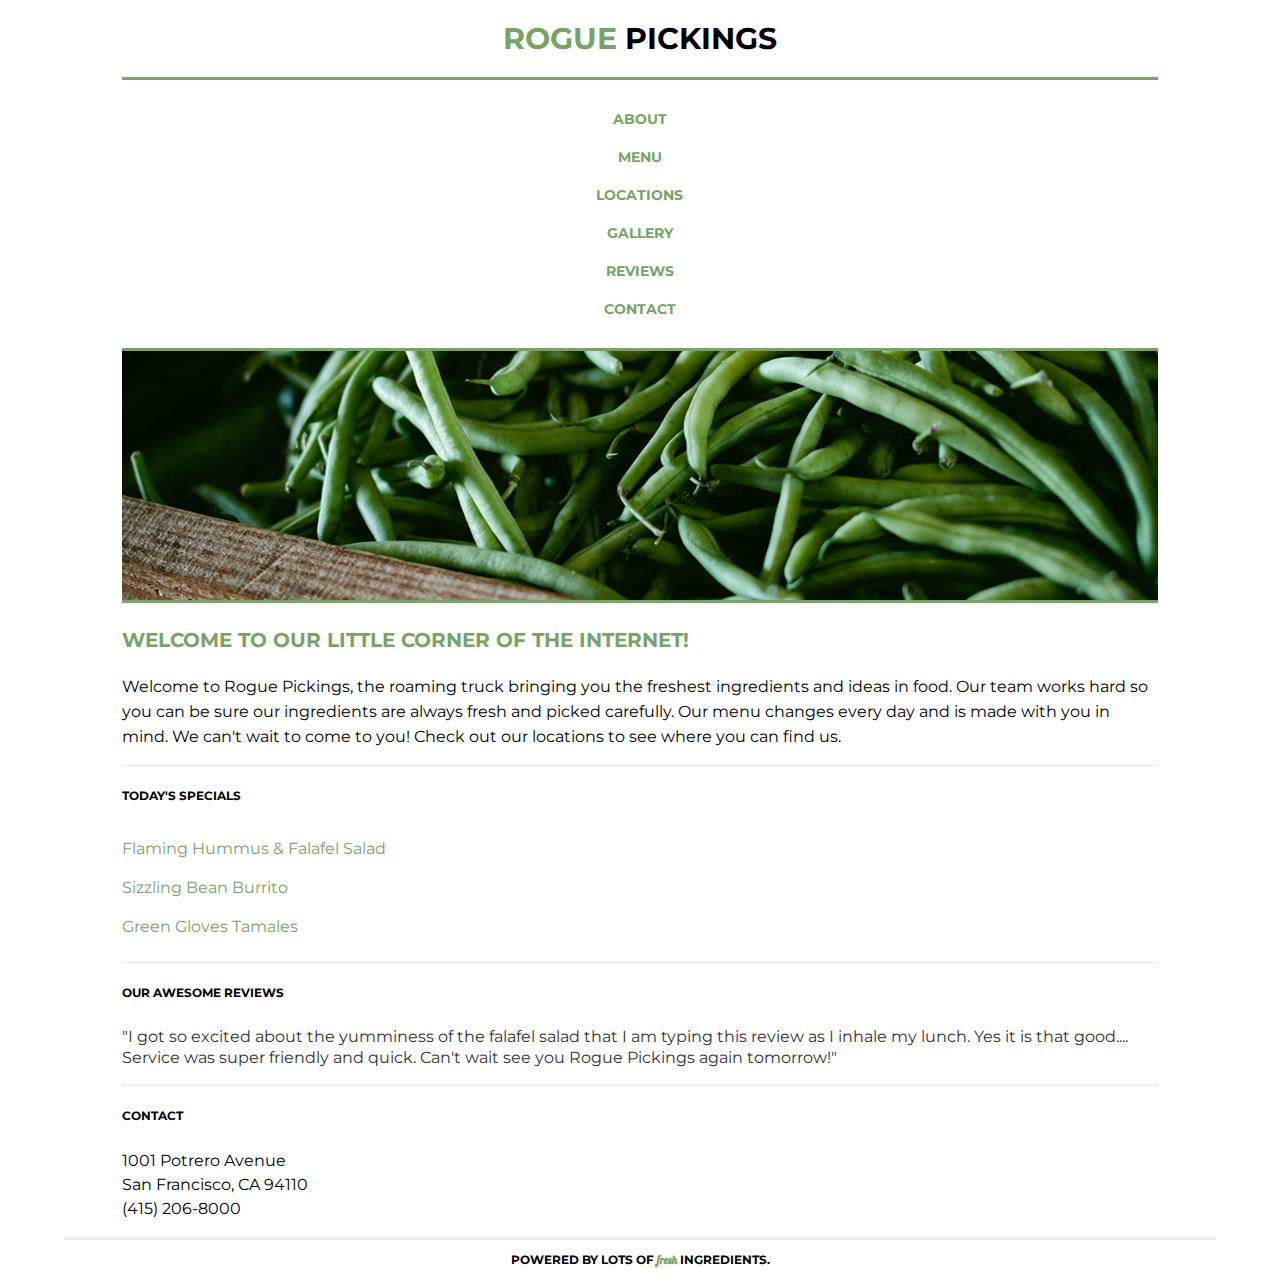
==== index.html @ 43f6f068 "Initial commit" ====
<!doctype html>
<html lang="en">

<head>
    <meta charset="utf-8">
    <meta http-equiv="x-ua-compatible" content="ie=edge">
    <title>Rogue Pickings | Brush Up Those Skills!</title>
    <meta name="viewport" content="width=device-width, initial-scale=1, shrink-to-fit=no">
    <link rel="stylesheet" href="css/normalize.css">
    <link rel="stylesheet" href="css/main.css">
    <link href="https://fonts.googleapis.com/css?family=Montserrat:400,700" rel="stylesheet">
    <link href="https://fonts.googleapis.com/css2?family=Galada&display=swap" rel="stylesheet">
</head>

<body>
    <div class="container">
        <header>
            <h1><span>rogue</span> pickings</h1>
            <nav>
                <ul>
                    <li>
                        <a href="">About</a>
                    </li>
                    <li>
                        <a href="">Menu</a>
                    </li>
                    <li>
                        <a href="">Locations</a>
                    </li>
                    <li>
                        <a href="">Gallery</a>
                    </li>
                    <li>
                        <a href="">Reviews</a>
                    </li>
                    <li>
                        <a href="">Contact</a>
                    </li>
                </ul>
            </nav>
        </header>
        <section class="top-section">
            <div class="main-image"><img src="img/download.jpg" alt="green beans" /></div>
            <div class="main-title">
                <h2>Welcome to our little corner of the internet!</h2>
                <p>Welcome to Rogue Pickings, the roaming truck bringing you the freshest ingredients and ideas in food.
                    Our team works hard so you can be sure our ingredients are always fresh and picked carefully. Our
                    menu changes every day and is made with you in mind. We can't wait to come to you! Check out our
                    locations to see where you can find us.</p>
            </div>
        </section>
        <section class="bottom-section">
            <div class="section-one">
                <h3>Today's Specials</h3>
                <ul class="menu">
                    <li>Flaming Hummus &amp; Falafel Salad</li>
                    <li>Sizzling Bean Burrito</li>
                    <li>Green Gloves Tamales</li>
                </ul>
            </div>
            <div class="section-two">
                <h3>Our Awesome Reviews</h3>
                <p class="reviews">"I got so excited about the yumminess of the falafel salad that I am typing this
                    review as I inhale my lunch. Yes it is that good.... Service was super friendly and quick. Can't
                    wait see you Rogue Pickings again tomorrow!"</p>
            </div>
            <div class="section-three">
                <h3>Contact</h3>
                <p class="address">1001 Potrero Avenue<br>
                    San Francisco, CA 94110<br>
                    (415) 206-8000 </p>
            </div>
        </section>
        <footer>
            <h3>Powered by lots of <span>fresh</span> ingredients.</h3>
        </footer>
    </div>
</body>

</html>
---- css/main.css ----
html {
  font-size: 16px;
}

body {
  display: flex;
  justify-content: center;
  align-items: center;
  font-size: 1em;
  font-family: 'Montserrat', Helvetica, Arial, sans-serif;
  width: 100%;
}

.container {
  display: flex;
  justify-content: center;
  align-items: center;
  flex-flow: row wrap;
  max-width: 1200px;
  width: 90%;
}

h1,
h2,
h3 {
  color: black;
  text-transform: uppercase;
  font-weight: 700;
}

h1 {
  font-size: 1.875em; 
}

h2 {
  font-size: 1.125em; 
}

h3 {
  font-size: .75em; 
}

p {
  font-size: .875em; 
  line-height: 21px;
}

header {
  display: flex;
  justify-content: center;
  align-items: center;
  flex-flow: row wrap;
  border-bottom: 3px solid #77a466;
  text-align: center;
  width: 90%;
}

header h1 {
  border-bottom: 3px solid #77a466;
  margin: 0;
  padding: 20px 0; 
  width: 100%;
}

header h1 span {
  color: #77a466;
}

header nav {
  padding: 20px; 
}

header nav ul {
  margin: 0;
  padding: 0;
  text-align: center;
}

header nav ul li {
  text-transform: uppercase;
  font-weight: 700;
  font-size: .875em; 
  padding: 10px 10px;
  display: block; 
}

header nav ul li a {
  text-decoration: none;
  color:#77a466;
}

.top-section,
.bottom-section {
  display: flex;
  justify-content: center;
  align-items: center;
  flex-flow: row wrap;
  width: 90%;
}

.main-image {
  height: auto;
	
}

.main-image img {
  width: 100%;
  border-bottom: 3px solid #77a466;
}

.main-title {
  height: auto;
	
}

.main-title h2 {
  font-size: 1.25em;
  text-align: left;
  padding: 5px 0;
  color: #77a466;
}

.main-title p {
  padding: 0;
  font-size: 1em; 
  line-height: 25px;
}

.section-one,
.section-two,
.section-three {
  width: 100%;
  height: auto;
  border-top: 1px solid #eee;
}

.section-one h3 {
  padding: 10px 0;
}

.section-two {
  border-top: 1px solid #eee;
  border-bottom: 1px solid #eee;
}

.section-two h3,
.section-three h3 {
  padding: 10px 0; 
}

.menu {
  list-style: none;
  padding: 0;
}
.menu li {
  padding: 10px 0;
  color:#77a466;
}

.reviews {
  color: #333;
  font-size: 1em; 
  line-height: 21px;
}

.address {
  font-size: 1em; 
  line-height: 24px;
}

footer {
  justify-content: center;
  align-items: center;
  border-top: 3px solid #eee;
  margin: 0 auto;
  text-align: center;
  width: 100%;
}

footer span {
  font-family: 'Galada', cursive;
  text-transform: lowercase;
  color: #77a466;
  font-size: .875em; 
}
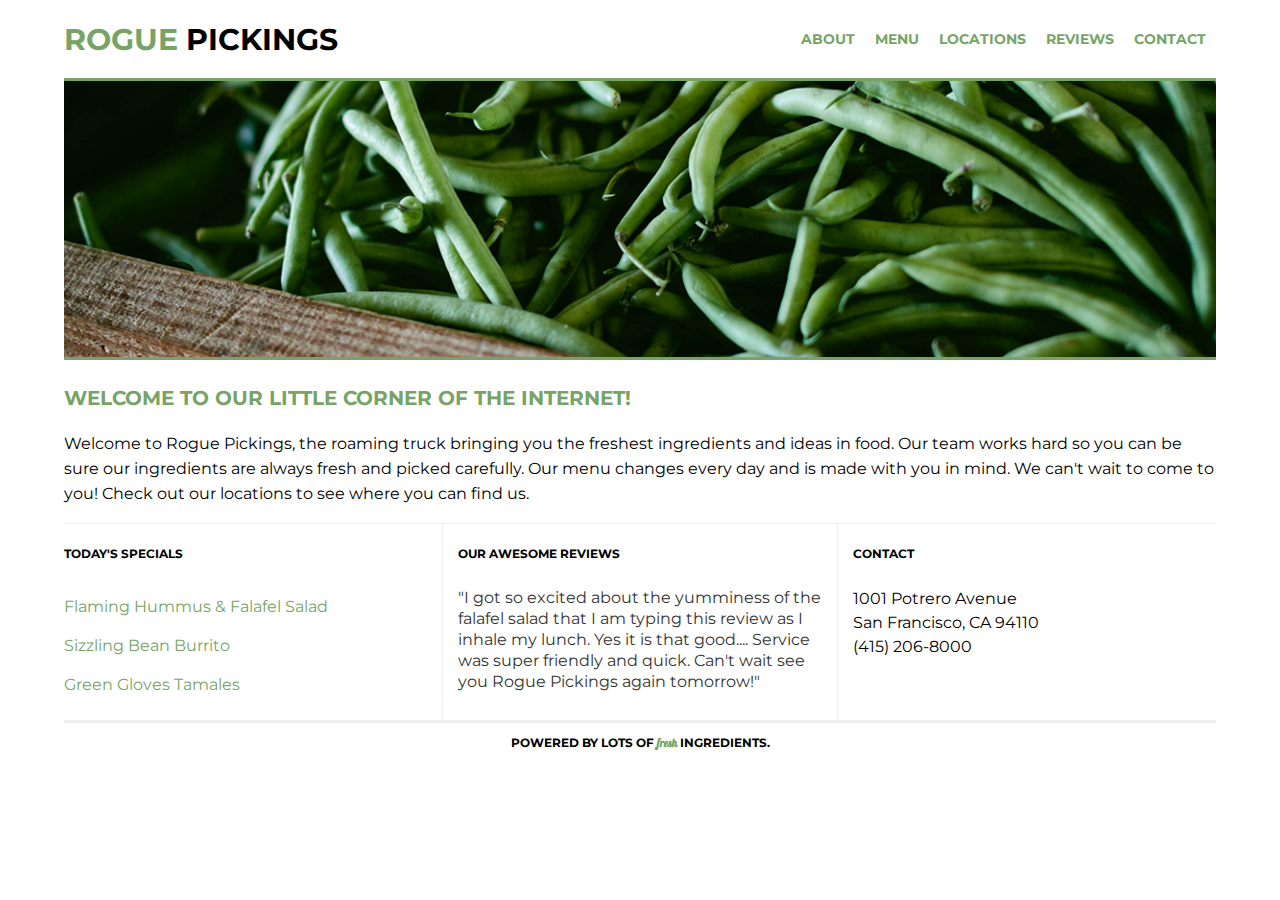
==== commit b5bbbddf: "Add Location and Menu pages and all nav links" ====
--- a/index.html
+++ b/index.html
@@ -4,7 +4,7 @@
 <head>
     <meta charset="utf-8">
     <meta http-equiv="x-ua-compatible" content="ie=edge">
-    <title>Rogue Pickings | Brush Up Those Skills!</title>
+    <title>Rogue Pickings | Food Truck Serving Up Fresh Food.</title>
     <meta name="viewport" content="width=device-width, initial-scale=1, shrink-to-fit=no">
     <link rel="stylesheet" href="css/normalize.css">
     <link rel="stylesheet" href="css/main.css">
@@ -19,28 +19,28 @@
             <nav>
                 <ul>
                     <li>
-                        <a href="">About</a>
+                        <a href="#about">About</a>
                     </li>
                     <li>
-                        <a href="">Menu</a>
+                        <a href="menu/index.html" target="_blank">Menu</a>
                     </li>
                     <li>
-                        <a href="">Locations</a>
+                        <a href="locations/index.html" target="_blank">Locations</a>
+                    </li>
+                    <!-- <li>
+                        <a href="">Gallery</a>
+                    </li> -->
+                    <li>
+                        <a href="#reviews">Reviews</a>
                     </li>
                     <li>
-                        <a href="">Gallery</a>
-                    </li>
-                    <li>
-                        <a href="">Reviews</a>
-                    </li>
-                    <li>
-                        <a href="">Contact</a>
+                        <a href="#contact">Contact</a>
                     </li>
                 </ul>
             </nav>
         </header>
         <section class="top-section">
-            <div class="main-image"><img src="img/download.jpg" alt="green beans" /></div>
+            <div id="about" class="main-image"><img src="img/download.jpg" alt="green beans" /></div>
             <div class="main-title">
                 <h2>Welcome to our little corner of the internet!</h2>
                 <p>Welcome to Rogue Pickings, the roaming truck bringing you the freshest ingredients and ideas in food.
@@ -58,13 +58,13 @@
                     <li>Green Gloves Tamales</li>
                 </ul>
             </div>
-            <div class="section-two">
+            <div id="reviews" class="section-two">
                 <h3>Our Awesome Reviews</h3>
-                <p class="reviews">"I got so excited about the yumminess of the falafel salad that I am typing this
+                <p class="awesome-reviews">"I got so excited about the yumminess of the falafel salad that I am typing this
                     review as I inhale my lunch. Yes it is that good.... Service was super friendly and quick. Can't
                     wait see you Rogue Pickings again tomorrow!"</p>
             </div>
-            <div class="section-three">
+            <div id="contact" class="section-three" >
                 <h3>Contact</h3>
                 <p class="address">1001 Potrero Avenue<br>
                     San Francisco, CA 94110<br>
--- a/css/main.css
+++ b/css/main.css
@@ -42,7 +42,7 @@
 
 p {
   font-size: .875em; 
-  line-height: 21px;
+  line-height: 1.3125em;
 }
 
 header {
@@ -52,7 +52,7 @@
   flex-flow: row wrap;
   border-bottom: 3px solid #77a466;
   text-align: center;
-  width: 90%;
+  width: 100%;
 }
 
 header h1 {
@@ -67,20 +67,20 @@
 }
 
 header nav {
-  padding: 20px; 
+  padding: 20px 0;
+  width: 100%;
 }
 
 header nav ul {
   margin: 0;
   padding: 0;
-  text-align: center;
 }
 
 header nav ul li {
   text-transform: uppercase;
   font-weight: 700;
   font-size: .875em; 
-  padding: 10px 10px;
+  padding: 10px;
   display: block; 
 }
 
@@ -95,22 +95,12 @@
   justify-content: center;
   align-items: center;
   flex-flow: row wrap;
-  width: 90%;
-}
-
-.main-image {
-  height: auto;
-	
+  width: 100%;
 }
 
 .main-image img {
   width: 100%;
   border-bottom: 3px solid #77a466;
-}
-
-.main-title {
-  height: auto;
-	
 }
 
 .main-title h2 {
@@ -123,54 +113,48 @@
 .main-title p {
   padding: 0;
   font-size: 1em; 
-  line-height: 25px;
+  line-height: 1.562em;
 }
 
 .section-one,
 .section-two,
 .section-three {
-  width: 100%;
-  height: auto;
   border-top: 1px solid #eee;
-}
-
-.section-one h3 {
-  padding: 10px 0;
-}
-
-.section-two {
-  border-top: 1px solid #eee;
-  border-bottom: 1px solid #eee;
-}
-
+  width: 100%;
+}
+
+.section-one h3, 
 .section-two h3,
 .section-three h3 {
-  padding: 10px 0; 
-}
-
+  padding: 10px 0;
+}
+ 
 .menu {
   list-style: none;
   padding: 0;
 }
+
 .menu li {
   padding: 10px 0;
   color:#77a466;
 }
 
-.reviews {
+.awesome-reviews {
   color: #333;
   font-size: 1em; 
-  line-height: 21px;
+  line-height: 1.3125em;
 }
 
 .address {
   font-size: 1em; 
-  line-height: 24px;
+  line-height: 1.5em;
 }
 
 footer {
-  justify-content: center;
-  align-items: center;
+  display: flex;
+  justify-content: center;
+  align-items: center;
+  flex-flow: row wrap;
   border-top: 3px solid #eee;
   margin: 0 auto;
   text-align: center;
@@ -183,3 +167,55 @@
   color: #77a466;
   font-size: .875em; 
 }
+
+@media all and (min-width: 768px) {
+  
+  .bottom-section {
+    justify-content: flex-start;
+    align-items: stretch;
+  }
+
+  .section-one,
+  .section-two,
+  .section-three {
+    flex: 1 30%;
+  }
+
+  .section-two {
+    border-left: 1px solid #eee;
+    border-right: 1px solid #eee;
+    padding: 0 15px;
+  }
+
+  .section-one {
+    padding-right: 15px;
+  }
+
+  .section-three {
+    padding-left: 15px;
+  }
+}
+
+@media all and (min-width: 1200px) {
+  
+  header { 
+    justify-content: space-between;
+  }
+
+  header h1 {
+    width: 30%;
+    padding: 0;
+    border-bottom: none;
+    text-align: left;
+  }
+
+  header nav {
+    width: 40%;
+  }
+
+  header nav ul {
+    display: flex;
+    justify-content: flex-end;
+  }
+  
+}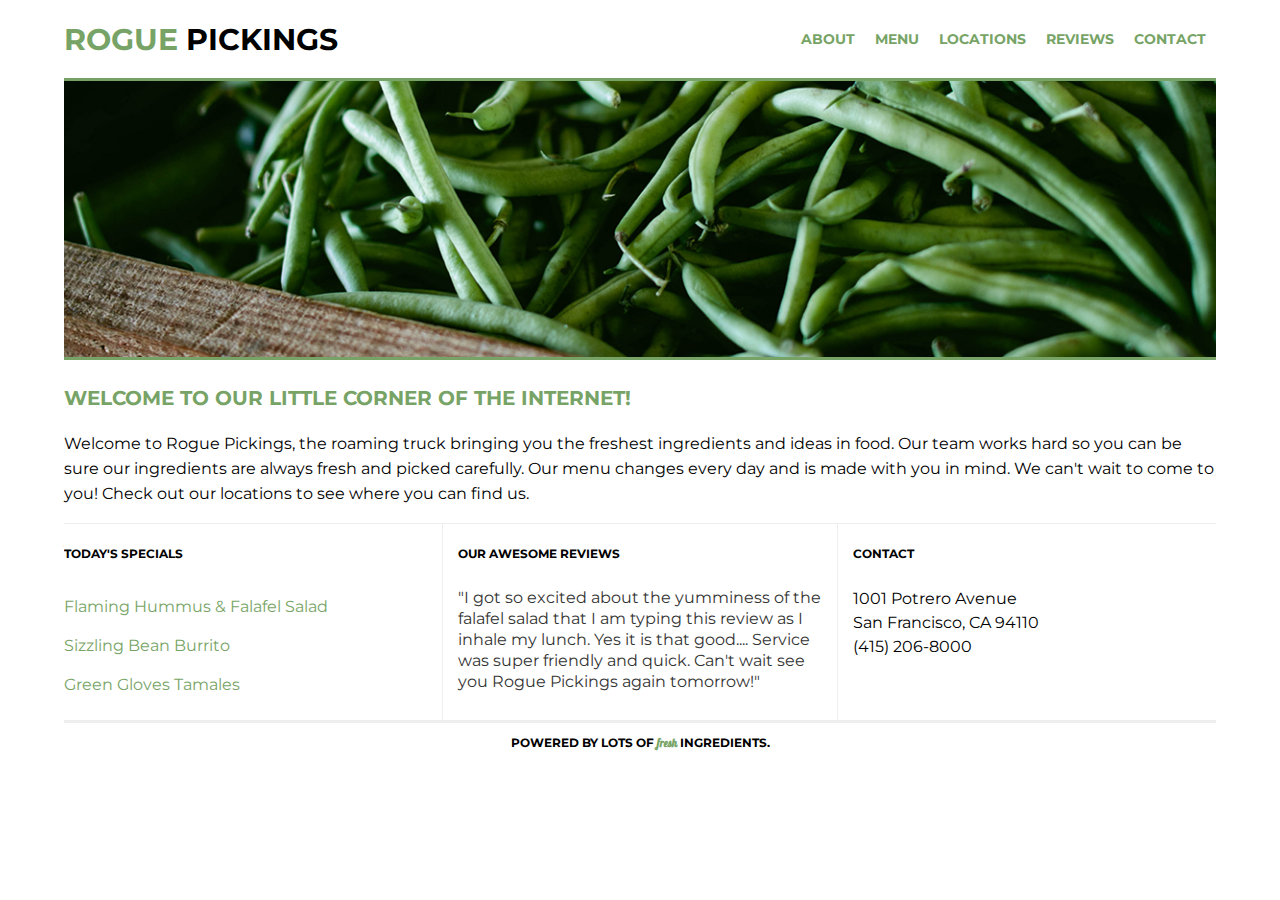
==== commit 622c7746: "Remove target attribute from nav links" ====
--- a/index.html
+++ b/index.html
@@ -8,8 +8,12 @@
     <meta name="viewport" content="width=device-width, initial-scale=1, shrink-to-fit=no">
     <link rel="stylesheet" href="css/normalize.css">
     <link rel="stylesheet" href="css/main.css">
+
+    <!--------Google Fonts here----------------------------------------------->
     <link href="https://fonts.googleapis.com/css?family=Montserrat:400,700" rel="stylesheet">
     <link href="https://fonts.googleapis.com/css2?family=Galada&display=swap" rel="stylesheet">
+
+
 </head>
 
 <body>
@@ -22,10 +26,10 @@
                         <a href="#about">About</a>
                     </li>
                     <li>
-                        <a href="menu/index.html" target="_blank">Menu</a>
+                        <a href="menu/index.html">Menu</a>
                     </li>
                     <li>
-                        <a href="locations/index.html" target="_blank">Locations</a>
+                        <a href="locations/index.html">Locations</a>
                     </li>
                     <!-- <li>
                         <a href="">Gallery</a>
@@ -40,12 +44,13 @@
             </nav>
         </header>
         <section class="top-section">
-            <div id="about" class="main-image"><img src="img/download.jpg" alt="green beans" /></div>
+            <div id="about" class="main-image"><img src="img/download.jpg" alt="green beans"></div>
             <div class="main-title">
                 <h2>Welcome to our little corner of the internet!</h2>
                 <p>Welcome to Rogue Pickings, the roaming truck bringing you the freshest ingredients and ideas in food.
                     Our team works hard so you can be sure our ingredients are always fresh and picked carefully. Our
-                    menu changes every day and is made with you in mind. We can't wait to come to you! Check out our
+                    menu changes every day and is
+                    made with you in mind. We can't wait to come to you! Check out our
                     locations to see where you can find us.</p>
             </div>
         </section>
@@ -60,11 +65,12 @@
             </div>
             <div id="reviews" class="section-two">
                 <h3>Our Awesome Reviews</h3>
-                <p class="awesome-reviews">"I got so excited about the yumminess of the falafel salad that I am typing this
+                <p class="awesome-reviews">"I got so excited about the yumminess of the falafel salad that I am typing
+                    this
                     review as I inhale my lunch. Yes it is that good.... Service was super friendly and quick. Can't
                     wait see you Rogue Pickings again tomorrow!"</p>
             </div>
-            <div id="contact" class="section-three" >
+            <div id="contact" class="section-three">
                 <h3>Contact</h3>
                 <p class="address">1001 Potrero Avenue<br>
                     San Francisco, CA 94110<br>
@@ -77,4 +83,4 @@
     </div>
 </body>
 
-</html>
+</html>